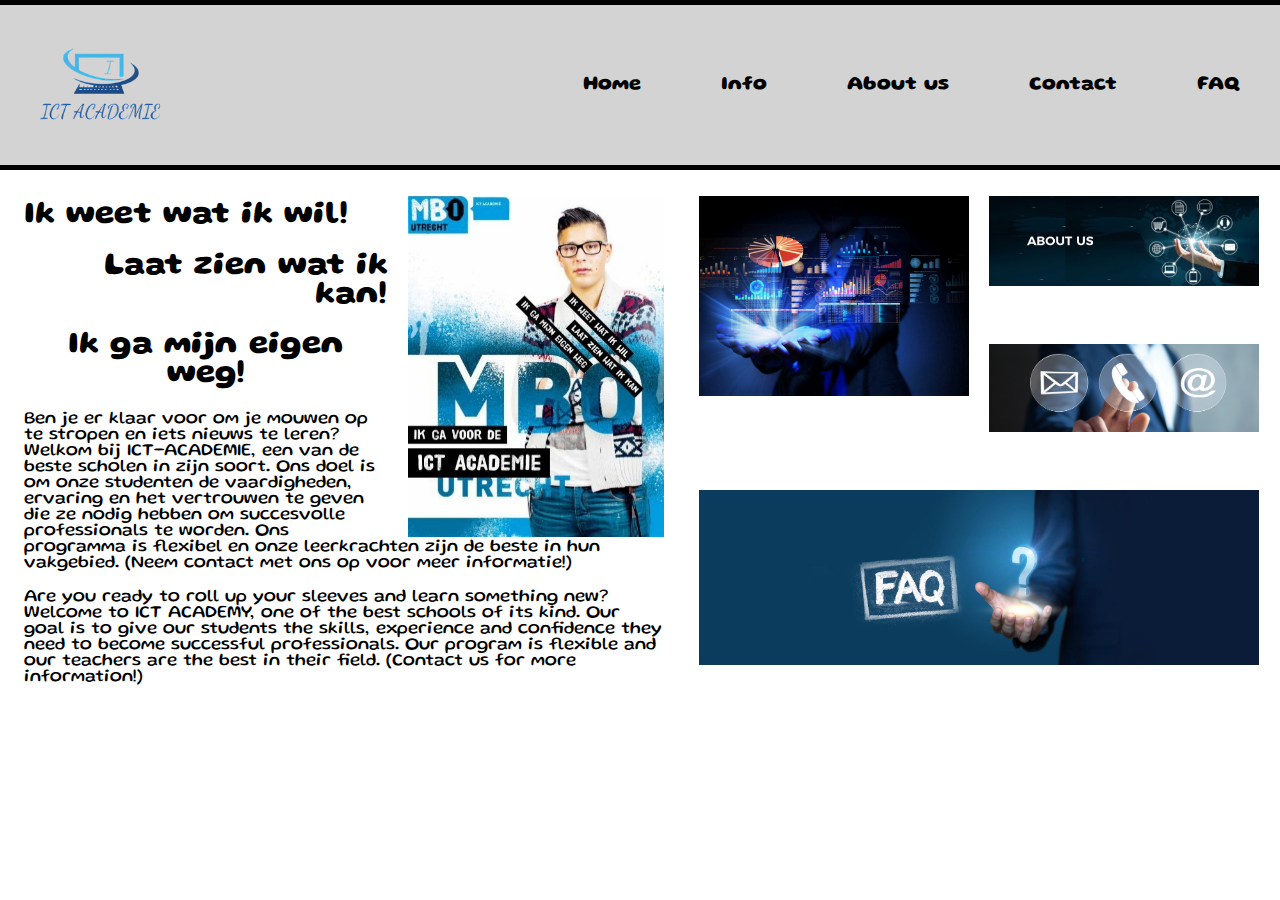
==== index.html @ 187639cb "added general style file for common style things" ====
<!DOCTYPE html>
<html >
<head>
	<link rel="stylesheet" href="style.css">
	<link rel="stylesheet" href="stylegeneral.css">
	<link rel="preconnect" href="https://fonts.googleapis.com">
    <link rel="preconnect" href="https://fonts.gstatic.com" crossorigin>
    <link href="https://fonts.googleapis.com/css2?family=Gluten:wght@100&display=swap" rel="stylesheet">
	<title>ICT ACADEMIE</title>
</head>
<body>
	<div class="grid-container">
		<div class="header item1">
			<a href="index.html"><img id="headerlogo" src="images/ictacademie2.png" alt="ict academie logo"></a>
			<a class="nav" href="faq.html"><strong>FAQ</strong></a>
			<a class="nav" href="contact.html"><strong>Contact</strong></a>
			<a class="nav" href="about.html"><strong>About us</strong></a>
			<a class="nav" href="info.html"><strong>Info</strong></a>
			<a class="nav" href="index.html"><strong>Home</strong></a>
		</div>
		<div class="item2">
			<img id="floating" src="images/ictaca2.jpg" alt="ict" width="40%">
			<h1>Ik weet wat ik wil!</h1>
			<h1 id="righttext">Laat zien wat ik kan!</h1>
			<h1 id="middletext">Ik ga mijn eigen weg!</h1>
			<p>
				Ben je er klaar voor om je mouwen op te stropen en iets nieuws te leren? Welkom bij ICT-ACADEMIE, een van de beste scholen in zijn soort. Ons doel is om onze studenten de vaardigheden, ervaring en het vertrouwen te geven die ze nodig hebben om succesvolle professionals te worden. Ons programma is flexibel en onze leerkrachten zijn de beste in hun vakgebied. (Neem contact met ons op voor meer informatie!)
			</p>
			<p>
				Are you ready to roll up your sleeves and learn something new? Welcome to ICT ACADEMY, one of the best schools of its kind. Our goal is to give our students the skills, experience and confidence they need to become successful professionals. Our program is flexible and our teachers are the best in their field. (Contact us for more information!)
			</p>
		</div>
		<div class="item3"><a href="info.html"><img src="images/info4.jpg" alt="info" width="100%"></a></div>
		<div class="item4"><a href="about.html"><img src="images/About-us-.jpg" alt="aboutus" width="100%"></a></div>
		<div class="item5"><a href="contact.html"><img src="images/contact.jpg" alt="contact" width="100%"></a></div>
		<div class="item6"><a href="faq.html"><img src="images/faq.jpg" alt="faq" width="100%"></a></div>
	</div>
</body>
</html>
---- style.css ----
.item1 {
	grid-area: header;
	border-top: 5px solid;
	border-bottom: 5px solid;
}

.item2 {
	grid-area: main;
	padding: 10px;
	width: 93%;
	margin: 0 auto;
}

.item3 {
	grid-area: left;
	padding: 26px 10px 10px;
}

.item4 {
	grid-area: right;
	padding: 26px 21px 10px 10px;
}

.item5 {
	grid-area: middle;
	padding: 10px 21px 10px 10px;
}

.item6 {
	grid-area: bottom;
	padding: 10px 21px 10px 10px;
}

.grid-container {
	display: grid;
	grid-template-areas: 
		'header header header header'
		'main main left right'
		'main main left middle'
		'main main bottom bottom';
}

img#floating {
	float: right;
	margin-left: 20px;
	margin-top: 16px;
}

h1#middletext {
	text-align: center;
}

h1#righttext {
	text-align: right;
}
---- stylegeneral.css ----
body {
	margin: 0%;
}

.header {
	background-color: lightgray;
	height: 160px;
}

.nav {
	float: right;
	color: black;
	line-height: 161px;
	padding-right: 40px;
	padding-left: 40px;
	font-size: 20px;
	text-decoration: none;
	font-family: 'Gluten', cursive;
}

.nav:hover {
	background-color: black;
	color: white;
	font-family: 'Gluten', cursive;
}

img#header {
	width: 160px;
	padding-left: 30px;
}

img#headerlogo {
	width: 160px;
	padding-left: 20px;
}

p {
	font-family: 'Gluten', cursive;
	font-size: large;
}

h1, h3 {
	font-family: 'Gluten', cursive;
}
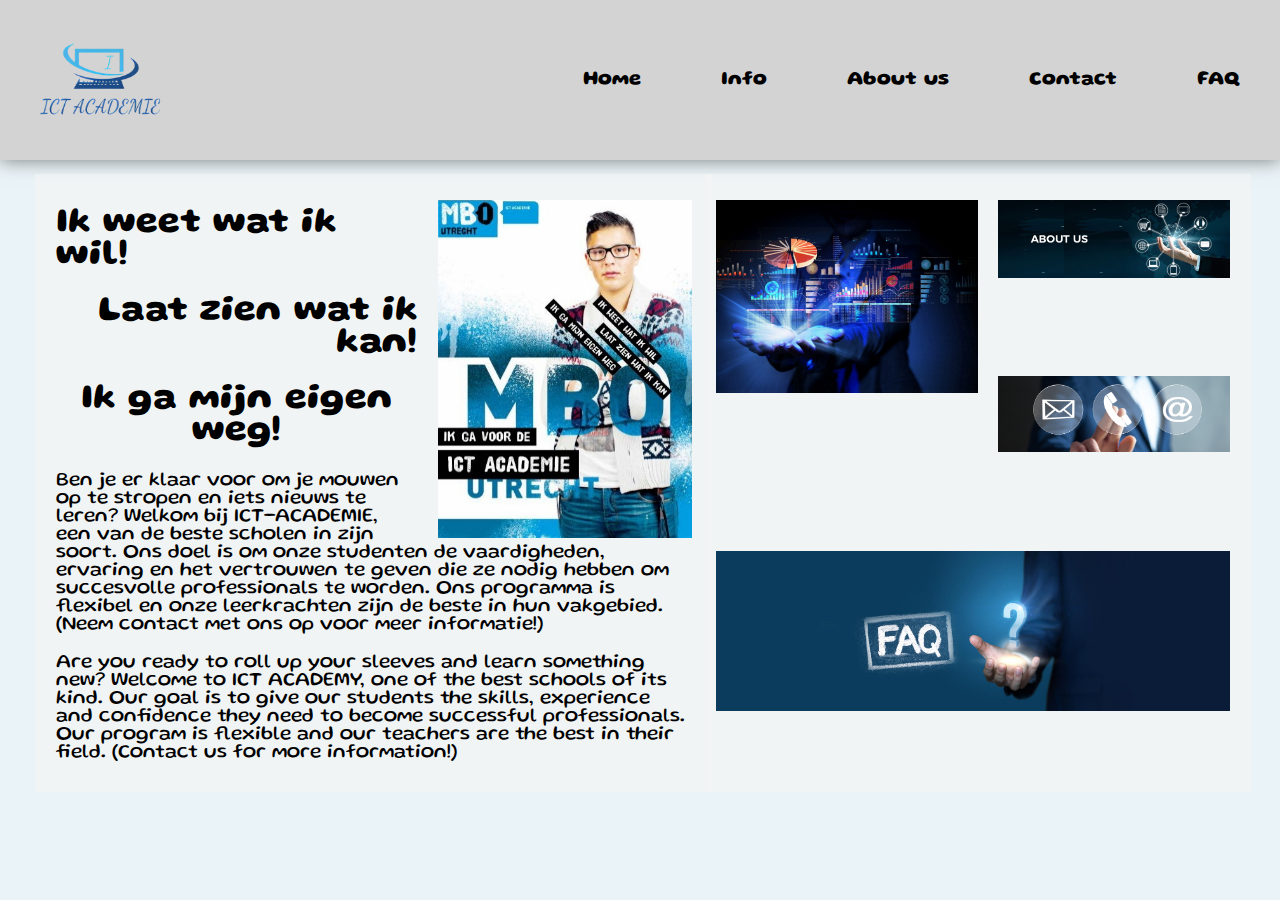
==== commit 9fd5cc1c: "added background image to the pages for more color and variety" ====
--- a/index.html
+++ b/index.html
@@ -9,31 +9,33 @@
 	<title>ICT ACADEMIE</title>
 </head>
 <body>
-	<div class="grid-container">
-		<div class="header item1">
-			<a href="index.html"><img id="headerlogo" src="images/ictacademie2.png" alt="ict academie logo"></a>
-			<a class="nav" href="faq.html"><strong>FAQ</strong></a>
-			<a class="nav" href="contact.html"><strong>Contact</strong></a>
-			<a class="nav" href="about.html"><strong>About us</strong></a>
-			<a class="nav" href="info.html"><strong>Info</strong></a>
-			<a class="nav" href="index.html"><strong>Home</strong></a>
+	<div class="wrapper">
+		<div class="grid-container">
+			<div class="header item1">
+				<a href="index.html"><img id="headerlogo" src="images/ictacademie2.png" alt="ict academie logo"></a>
+				<a class="nav" href="faq.html"><strong>FAQ</strong></a>
+				<a class="nav" href="contact.html"><strong>Contact</strong></a>
+				<a class="nav" href="about.html"><strong>About us</strong></a>
+				<a class="nav" href="info.html"><strong>Info</strong></a>
+				<a class="nav" href="index.html"><strong>Home</strong></a>
+			</div>
+			<div class="item2">
+				<img id="floating" src="images/ictaca2.jpg" alt="ict" width="40%">
+				<h1>Ik weet wat ik wil!</h1>
+				<h1 id="righttext">Laat zien wat ik kan!</h1>
+				<h1 id="middletext">Ik ga mijn eigen weg!</h1>
+				<p>
+					Ben je er klaar voor om je mouwen op te stropen en iets nieuws te leren? Welkom bij ICT-ACADEMIE, een van de beste scholen in zijn soort. Ons doel is om onze studenten de vaardigheden, ervaring en het vertrouwen te geven die ze nodig hebben om succesvolle professionals te worden. Ons programma is flexibel en onze leerkrachten zijn de beste in hun vakgebied. (Neem contact met ons op voor meer informatie!)
+				</p>
+				<p>
+					Are you ready to roll up your sleeves and learn something new? Welcome to ICT ACADEMY, one of the best schools of its kind. Our goal is to give our students the skills, experience and confidence they need to become successful professionals. Our program is flexible and our teachers are the best in their field. (Contact us for more information!)
+				</p>
+			</div>
+			<div class="item3"><a href="info.html"><img src="images/info4.jpg" alt="info" width="100%"></a></div>
+			<div class="item4"><a href="about.html"><img src="images/About-us-.jpg" alt="aboutus" width="100%"></a></div>
+			<div class="item5"><a href="contact.html"><img src="images/contact.jpg" alt="contact" width="100%"></a></div>
+			<div class="item6"><a href="faq.html"><img src="images/faq.jpg" alt="faq" width="100%"></a></div>
 		</div>
-		<div class="item2">
-			<img id="floating" src="images/ictaca2.jpg" alt="ict" width="40%">
-			<h1>Ik weet wat ik wil!</h1>
-			<h1 id="righttext">Laat zien wat ik kan!</h1>
-			<h1 id="middletext">Ik ga mijn eigen weg!</h1>
-			<p>
-				Ben je er klaar voor om je mouwen op te stropen en iets nieuws te leren? Welkom bij ICT-ACADEMIE, een van de beste scholen in zijn soort. Ons doel is om onze studenten de vaardigheden, ervaring en het vertrouwen te geven die ze nodig hebben om succesvolle professionals te worden. Ons programma is flexibel en onze leerkrachten zijn de beste in hun vakgebied. (Neem contact met ons op voor meer informatie!)
-			</p>
-			<p>
-				Are you ready to roll up your sleeves and learn something new? Welcome to ICT ACADEMY, one of the best schools of its kind. Our goal is to give our students the skills, experience and confidence they need to become successful professionals. Our program is flexible and our teachers are the best in their field. (Contact us for more information!)
-			</p>
-		</div>
-		<div class="item3"><a href="info.html"><img src="images/info4.jpg" alt="info" width="100%"></a></div>
-		<div class="item4"><a href="about.html"><img src="images/About-us-.jpg" alt="aboutus" width="100%"></a></div>
-		<div class="item5"><a href="contact.html"><img src="images/contact.jpg" alt="contact" width="100%"></a></div>
-		<div class="item6"><a href="faq.html"><img src="images/faq.jpg" alt="faq" width="100%"></a></div>
 	</div>
 </body>
 </html>--- a/style.css
+++ b/style.css
@@ -1,34 +1,41 @@
+.item2, .item3, .item4, .item5, .item6 {
+	background-color: rgba(244,244,244,.65);
+}
+
 .item1 {
 	grid-area: header;
-	border-top: 5px solid;
-	border-bottom: 5px solid;
+	box-shadow: 0 0 1rem 0 rgba(0,0,0,.5);
 }
 
 .item2 {
 	grid-area: main;
-	padding: 10px;
-	width: 93%;
-	margin: 0 auto;
+	padding: 10px 20px 10px 21px;
+	width: 90%;
+	margin: 14px 0 15px 5%;
 }
 
 .item3 {
 	grid-area: left;
 	padding: 26px 10px 10px;
+	margin-top: 14px;
 }
 
 .item4 {
 	grid-area: right;
 	padding: 26px 21px 10px 10px;
+	margin: 14px 10% 0 0;
 }
 
 .item5 {
 	grid-area: middle;
 	padding: 10px 21px 10px 10px;
+	margin-right: 10%;
 }
 
 .item6 {
 	grid-area: bottom;
 	padding: 10px 21px 10px 10px;
+	margin: 0 5.1% 15px 0;
 }
 
 .grid-container {
@@ -44,6 +51,7 @@
 	float: right;
 	margin-left: 20px;
 	margin-top: 16px;
+	margin-bottom: 5px;
 }
 
 h1#middletext {
--- a/stylegeneral.css
+++ b/stylegeneral.css
@@ -1,5 +1,15 @@
-body {
+body, html {
 	margin: 0%;
+	width: 100%;
+	height: 100%;
+	padding: 0%;
+	font-size: 18px;
+	background-color: #EAF3F7;
+}
+
+.wrapper {
+	background-image: url('images/Daltonlaan-300-Utrecht.png');
+	background-repeat: no-repeat;
 }
 
 .header {
@@ -19,7 +29,7 @@
 }
 
 .nav:hover {
-	background-color: black;
+	background-color:darkblue;
 	color: white;
 	font-family: 'Gluten', cursive;
 }
@@ -36,7 +46,7 @@
 
 p {
 	font-family: 'Gluten', cursive;
-	font-size: large;
+	font-size: 20px;
 }
 
 h1, h3 {
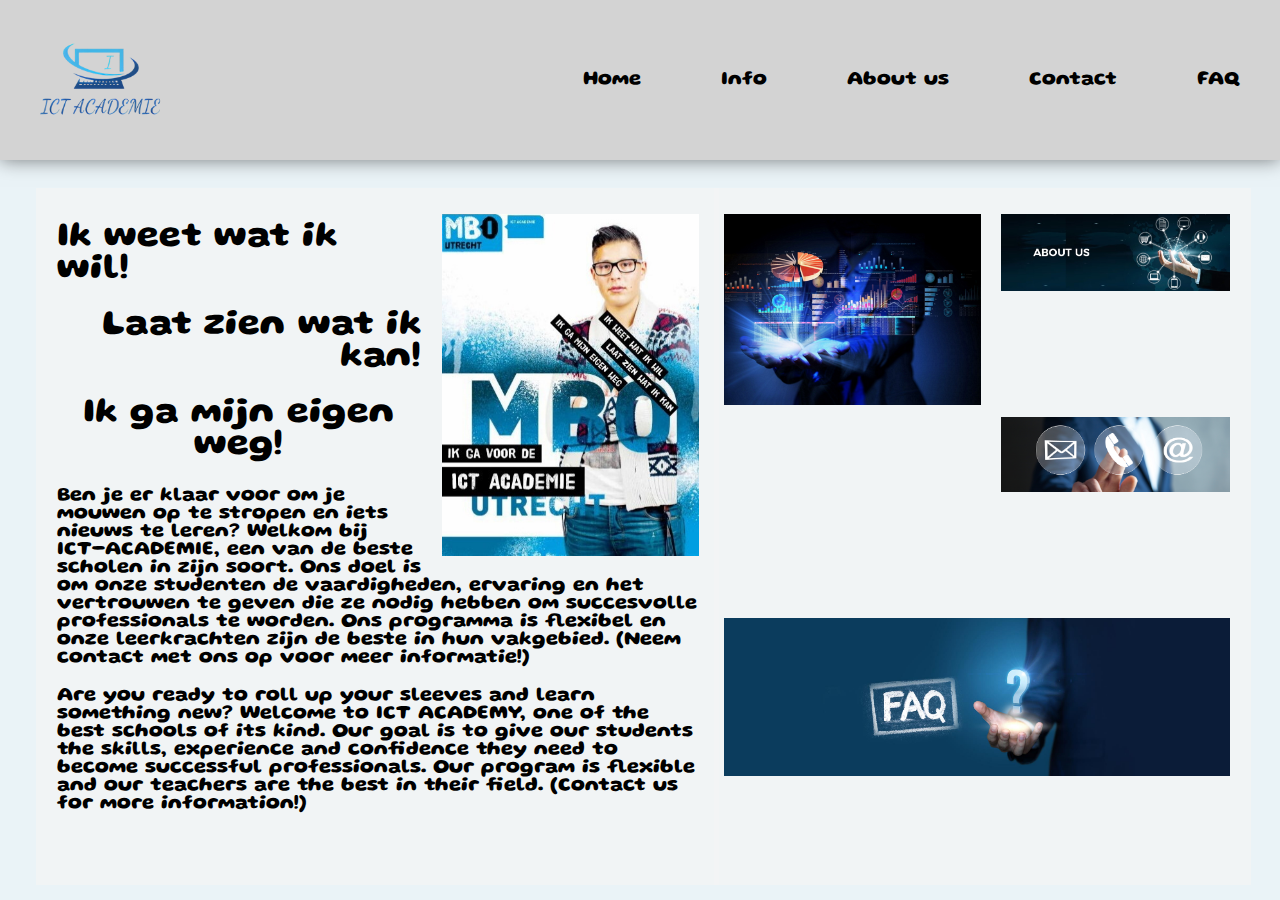
==== commit a691c420: "fixed background" ====
--- a/index.html
+++ b/index.html
@@ -1,41 +1,49 @@
 <!DOCTYPE html>
-<html >
+<html>
+
 <head>
 	<link rel="stylesheet" href="style.css">
 	<link rel="stylesheet" href="stylegeneral.css">
 	<link rel="preconnect" href="https://fonts.googleapis.com">
-    <link rel="preconnect" href="https://fonts.gstatic.com" crossorigin>
-    <link href="https://fonts.googleapis.com/css2?family=Gluten:wght@100&display=swap" rel="stylesheet">
+	<link rel="preconnect" href="https://fonts.gstatic.com" crossorigin>
+	<link href="https://fonts.googleapis.com/css2?family=Gluten:wght@100&display=swap" rel="stylesheet">
 	<title>ICT ACADEMIE</title>
 </head>
+
 <body>
-	<div class="wrapper">
-		<div class="grid-container">
-			<div class="header item1">
-				<a href="index.html"><img id="headerlogo" src="images/ictacademie2.png" alt="ict academie logo"></a>
-				<a class="nav" href="faq.html"><strong>FAQ</strong></a>
-				<a class="nav" href="contact.html"><strong>Contact</strong></a>
-				<a class="nav" href="about.html"><strong>About us</strong></a>
-				<a class="nav" href="info.html"><strong>Info</strong></a>
-				<a class="nav" href="index.html"><strong>Home</strong></a>
-			</div>
-			<div class="item2">
-				<img id="floating" src="images/ictaca2.jpg" alt="ict" width="40%">
-				<h1>Ik weet wat ik wil!</h1>
-				<h1 id="righttext">Laat zien wat ik kan!</h1>
-				<h1 id="middletext">Ik ga mijn eigen weg!</h1>
-				<p>
-					Ben je er klaar voor om je mouwen op te stropen en iets nieuws te leren? Welkom bij ICT-ACADEMIE, een van de beste scholen in zijn soort. Ons doel is om onze studenten de vaardigheden, ervaring en het vertrouwen te geven die ze nodig hebben om succesvolle professionals te worden. Ons programma is flexibel en onze leerkrachten zijn de beste in hun vakgebied. (Neem contact met ons op voor meer informatie!)
-				</p>
-				<p>
-					Are you ready to roll up your sleeves and learn something new? Welcome to ICT ACADEMY, one of the best schools of its kind. Our goal is to give our students the skills, experience and confidence they need to become successful professionals. Our program is flexible and our teachers are the best in their field. (Contact us for more information!)
-				</p>
-			</div>
-			<div class="item3"><a href="info.html"><img src="images/info4.jpg" alt="info" width="100%"></a></div>
-			<div class="item4"><a href="about.html"><img src="images/About-us-.jpg" alt="aboutus" width="100%"></a></div>
-			<div class="item5"><a href="contact.html"><img src="images/contact.jpg" alt="contact" width="100%"></a></div>
-			<div class="item6"><a href="faq.html"><img src="images/faq.jpg" alt="faq" width="100%"></a></div>
+	<div class="grid-container wrapper">
+		<div class="header item1">
+			<a href="index.html"><img id="headerlogo" src="images/ictacademie2.png" alt="ict academie logo"></a>
+			<a class="nav" href="faq.html"><strong>FAQ</strong></a>
+			<a class="nav" href="contact.html"><strong>Contact</strong></a>
+			<a class="nav" href="about.html"><strong>About us</strong></a>
+			<a class="nav" href="info.html"><strong>Info</strong></a>
+			<a class="nav" href="index.html"><strong>Home</strong></a>
 		</div>
+		<div class="item2">
+			<img id="floating" src="images/ictaca2.jpg" alt="ict" width="40%">
+			<h1>Ik weet wat ik wil!</h1>
+			<h1 id="righttext">Laat zien wat ik kan!</h1>
+			<h1 id="middletext">Ik ga mijn eigen weg!</h1>
+			<p><strong>
+				Ben je er klaar voor om je mouwen op te stropen en iets nieuws te leren? Welkom bij ICT-ACADEMIE, een
+				van de beste scholen in zijn soort. Ons doel is om onze studenten de vaardigheden, ervaring en het
+				vertrouwen te geven die ze nodig hebben om succesvolle professionals te worden. Ons programma is
+				flexibel en onze leerkrachten zijn de beste in hun vakgebied. (Neem contact met ons op voor meer
+				informatie!)</strong>
+			</p>
+			<p><strong>
+				Are you ready to roll up your sleeves and learn something new? Welcome to ICT ACADEMY, one of the best
+				schools of its kind. Our goal is to give our students the skills, experience and confidence they need to
+				become successful professionals. Our program is flexible and our teachers are the best in their field.
+				(Contact us for more information!)</strong>
+			</p>
+		</div>
+		<div class="item3"><a href="info.html"><img src="images/info4.jpg" alt="info" width="100%"></a></div>
+		<div class="item4"><a href="about.html"><img src="images/About-us-.jpg" alt="aboutus" width="100%"></a></div>
+		<div class="item5"><a href="contact.html"><img src="images/contact.jpg" alt="contact" width="100%"></a></div>
+		<div class="item6"><a href="faq.html"><img src="images/faq.jpg" alt="faq" width="100%"></a></div>
 	</div>
 </body>
+
 </html>--- a/stylegeneral.css
+++ b/stylegeneral.css
@@ -10,6 +10,8 @@
 .wrapper {
 	background-image: url('images/Daltonlaan-300-Utrecht.png');
 	background-repeat: no-repeat;
+	width: 100vw;
+	height: 100vh;
 }
 
 .header {
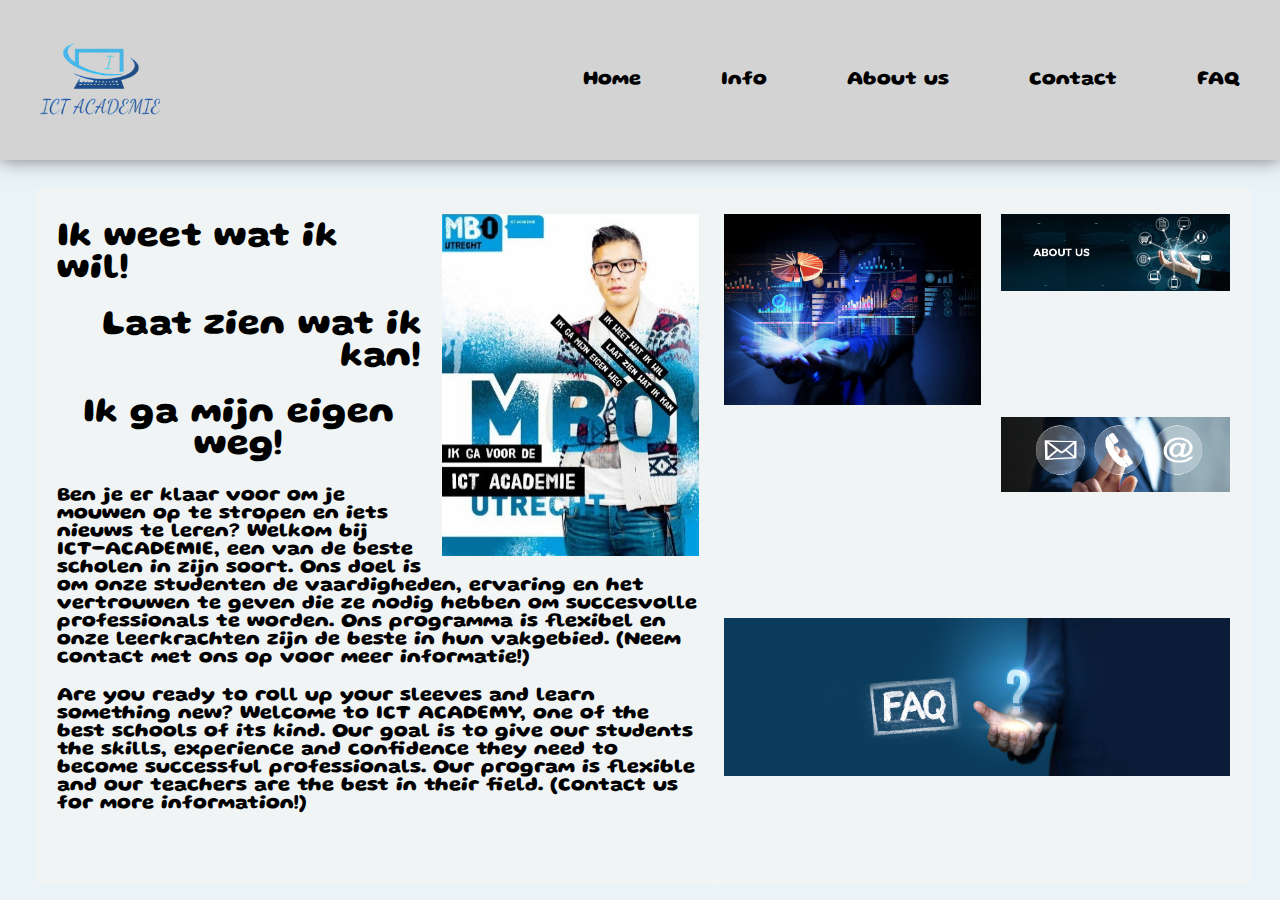
==== commit 7ce90371: "added round border to all pages" ====
--- a/index.html
+++ b/index.html
@@ -12,14 +12,14 @@
 
 <body>
 	<div class="grid-container wrapper">
-		<div class="header item1">
+		<nav class="header item1">
 			<a href="index.html"><img id="headerlogo" src="images/ictacademie2.png" alt="ict academie logo"></a>
 			<a class="nav" href="faq.html"><strong>FAQ</strong></a>
 			<a class="nav" href="contact.html"><strong>Contact</strong></a>
 			<a class="nav" href="about.html"><strong>About us</strong></a>
 			<a class="nav" href="info.html"><strong>Info</strong></a>
 			<a class="nav" href="index.html"><strong>Home</strong></a>
-		</div>
+		</nav>
 		<div class="item2">
 			<img id="floating" src="images/ictaca2.jpg" alt="ict" width="40%">
 			<h1>Ik weet wat ik wil!</h1>
--- a/style.css
+++ b/style.css
@@ -12,6 +12,7 @@
 	padding: 10px 20px 10px 21px;
 	width: 90%;
 	margin: 14px 0 15px 5%;
+	border-radius: 5px 0 0 5px;
 }
 
 .item3 {
@@ -24,6 +25,7 @@
 	grid-area: right;
 	padding: 26px 21px 10px 10px;
 	margin: 14px 10% 0 0;
+	border-top-right-radius: 5px;
 }
 
 .item5 {
@@ -36,6 +38,7 @@
 	grid-area: bottom;
 	padding: 10px 21px 10px 10px;
 	margin: 0 5.1% 15px 0;
+	border-bottom-right-radius: 5px;
 }
 
 .grid-container {
--- a/stylegeneral.css
+++ b/stylegeneral.css
@@ -10,8 +10,7 @@
 .wrapper {
 	background-image: url('images/Daltonlaan-300-Utrecht.png');
 	background-repeat: no-repeat;
-	width: 100vw;
-	height: 100vh;
+	min-height: 100%;
 }
 
 .header {
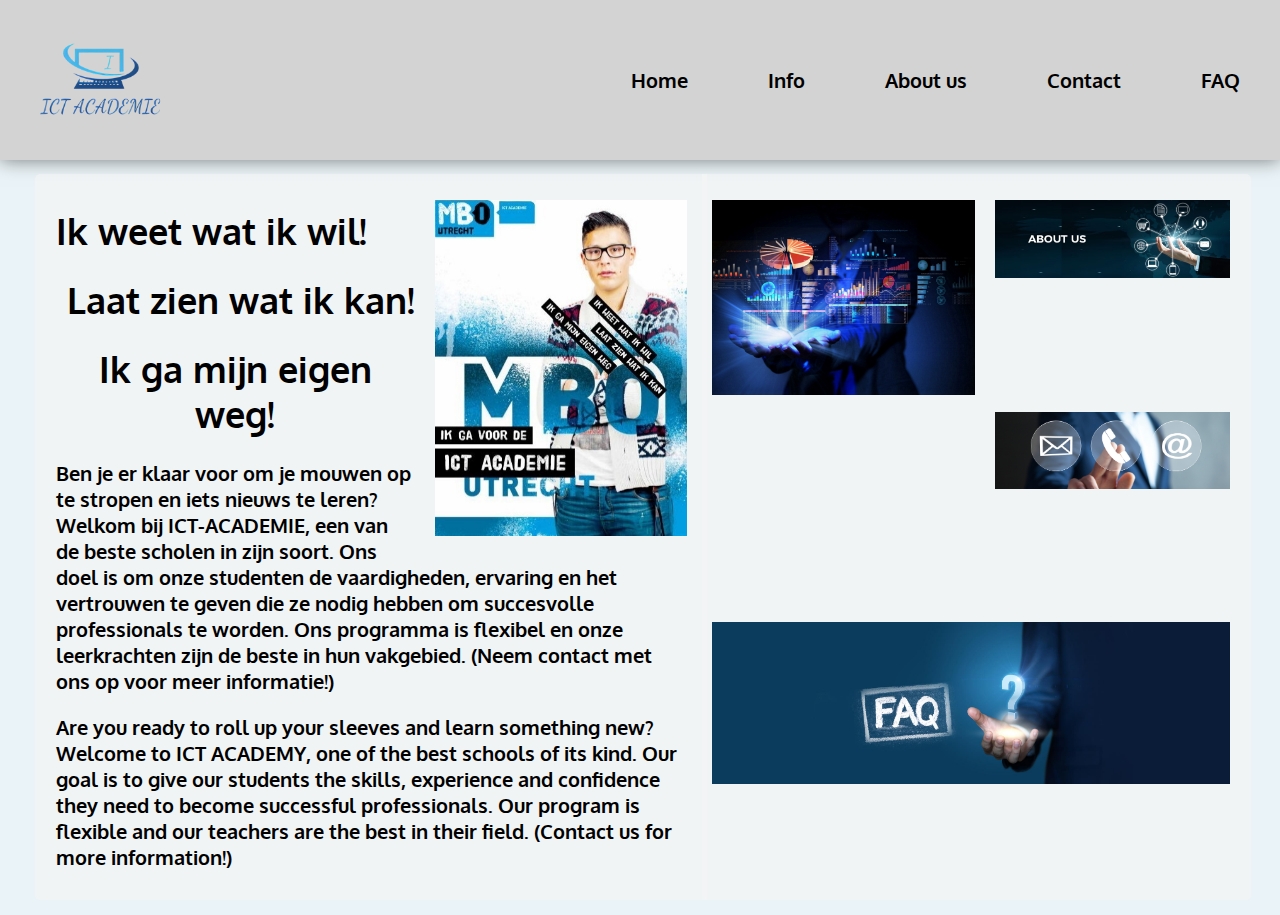
==== commit 189e6eb1: "changed font (temp) and fixed styles" ====
--- a/index.html
+++ b/index.html
@@ -6,7 +6,7 @@
 	<link rel="stylesheet" href="stylegeneral.css">
 	<link rel="preconnect" href="https://fonts.googleapis.com">
 	<link rel="preconnect" href="https://fonts.gstatic.com" crossorigin>
-	<link href="https://fonts.googleapis.com/css2?family=Gluten:wght@100&display=swap" rel="stylesheet">
+	<link href="https://fonts.googleapis.com/css2?family=Oxygen:wght@300&display=swap" rel="stylesheet">
 	<title>ICT ACADEMIE</title>
 </head>
 
--- a/stylegeneral.css
+++ b/stylegeneral.css
@@ -26,13 +26,12 @@
 	padding-left: 40px;
 	font-size: 20px;
 	text-decoration: none;
-	font-family: 'Gluten', cursive;
+	font-family: 'Oxygen', sans-serif;
 }
 
 .nav:hover {
 	background-color:darkblue;
 	color: white;
-	font-family: 'Gluten', cursive;
 }
 
 img#header {
@@ -45,11 +44,11 @@
 	padding-left: 20px;
 }
 
-p {
-	font-family: 'Gluten', cursive;
+p, li {
+	font-family: 'Oxygen', sans-serif;
 	font-size: 20px;
 }
 
-h1, h3 {
-	font-family: 'Gluten', cursive;
+h1, h2, h3 {
+	font-family: 'Oxygen', sans-serif;
 }
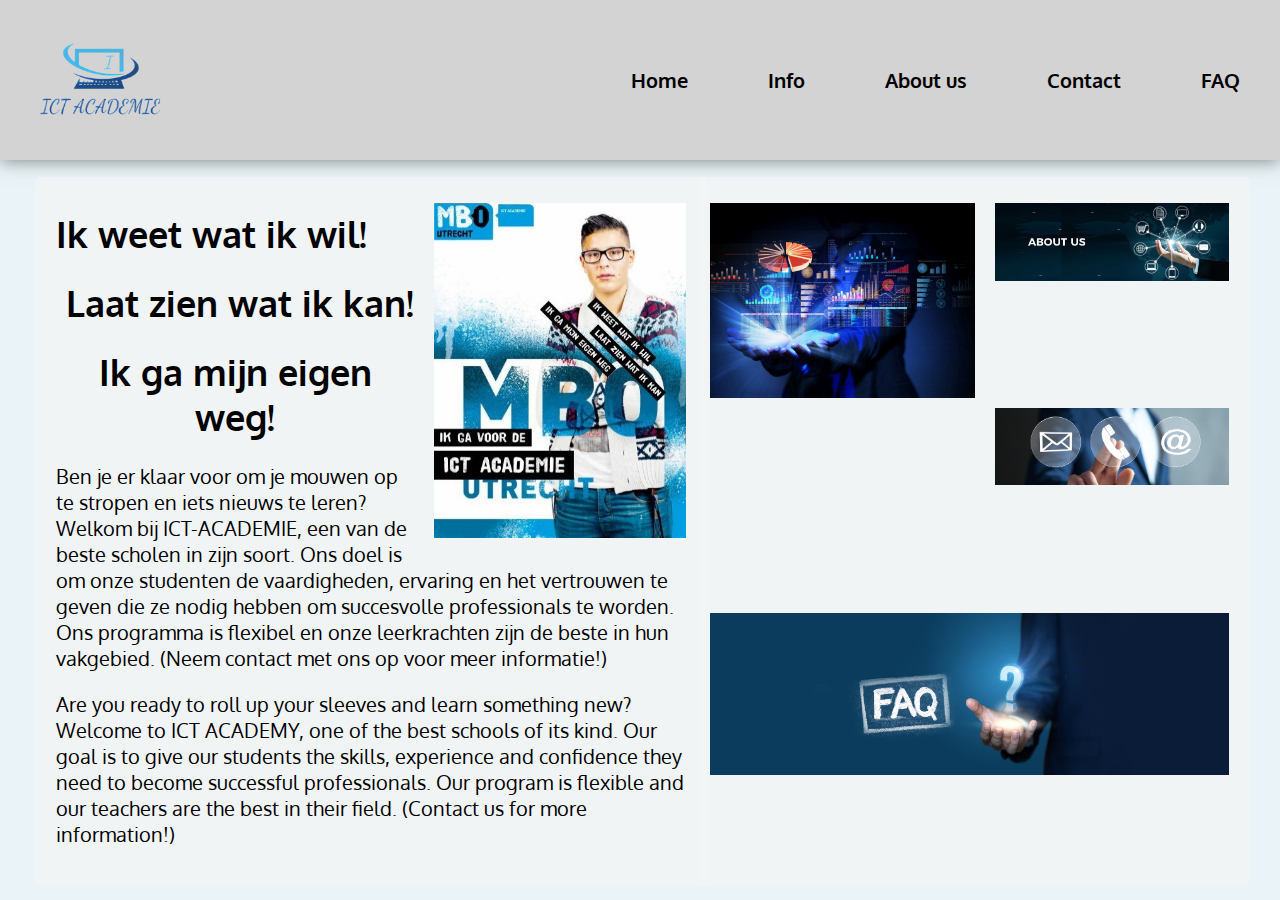
==== commit e9386fd8: "fixed formatting in the contact page and changed fonts and removed strong from text on index.html" ====
--- a/index.html
+++ b/index.html
@@ -25,18 +25,18 @@
 			<h1>Ik weet wat ik wil!</h1>
 			<h1 id="righttext">Laat zien wat ik kan!</h1>
 			<h1 id="middletext">Ik ga mijn eigen weg!</h1>
-			<p><strong>
+			<p>
 				Ben je er klaar voor om je mouwen op te stropen en iets nieuws te leren? Welkom bij ICT-ACADEMIE, een
 				van de beste scholen in zijn soort. Ons doel is om onze studenten de vaardigheden, ervaring en het
 				vertrouwen te geven die ze nodig hebben om succesvolle professionals te worden. Ons programma is
 				flexibel en onze leerkrachten zijn de beste in hun vakgebied. (Neem contact met ons op voor meer
-				informatie!)</strong>
+				informatie!)
 			</p>
-			<p><strong>
+			<p>
 				Are you ready to roll up your sleeves and learn something new? Welcome to ICT ACADEMY, one of the best
 				schools of its kind. Our goal is to give our students the skills, experience and confidence they need to
 				become successful professionals. Our program is flexible and our teachers are the best in their field.
-				(Contact us for more information!)</strong>
+				(Contact us for more information!)
 			</p>
 		</div>
 		<div class="item3"><a href="info.html"><img src="images/info4.jpg" alt="info" width="100%"></a></div>
--- a/stylegeneral.css
+++ b/stylegeneral.css
@@ -44,7 +44,7 @@
 	padding-left: 20px;
 }
 
-p, li {
+p, li, label {
 	font-family: 'Oxygen', sans-serif;
 	font-size: 20px;
 }
